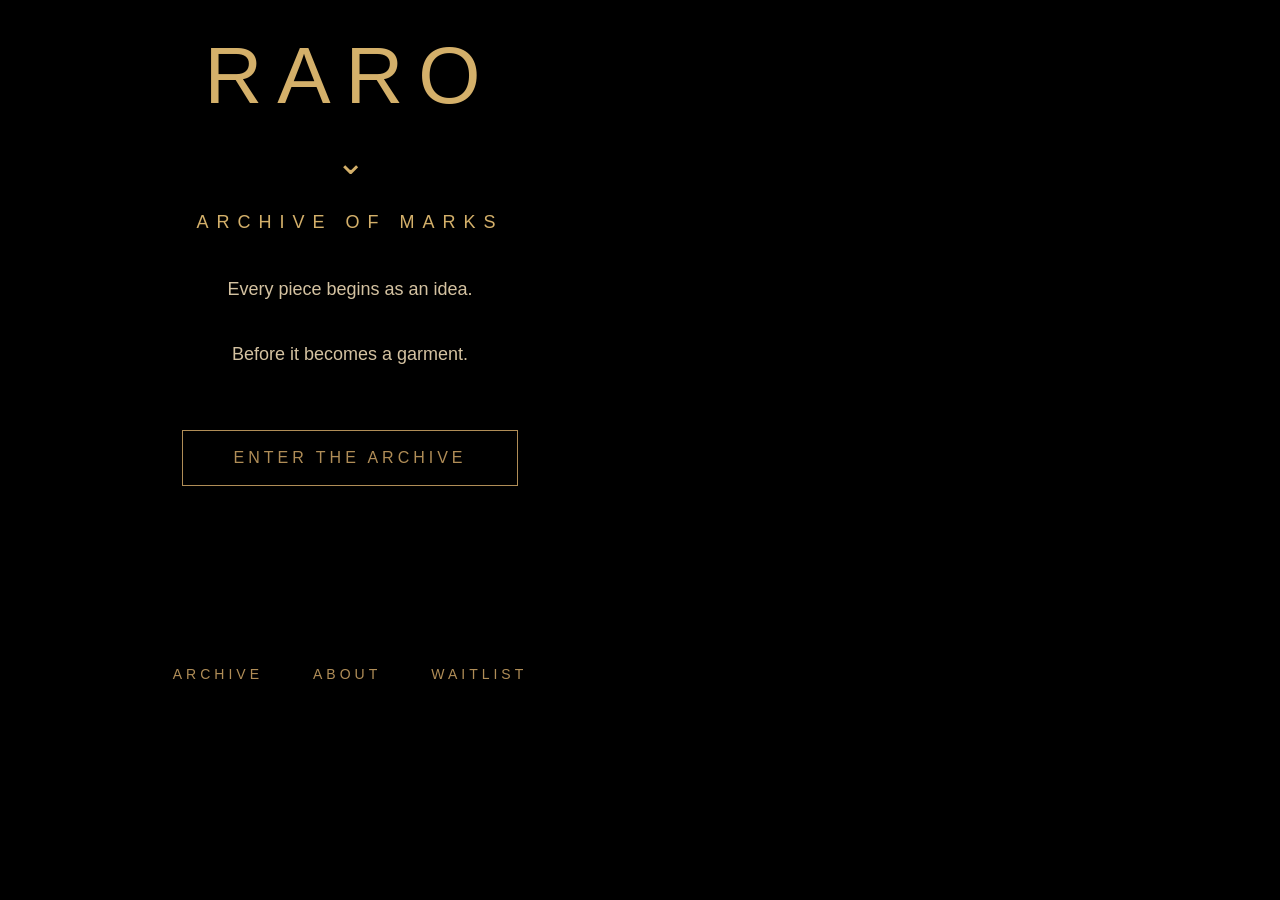
==== index.html @ 1514c373 "Update index.html" ====
<!DOCTYPE html>
<html lang="en">

<head>

<meta charset="UTF-8">

<meta name="viewport" content="width=device-width, initial-scale=1.0">

<title>RARO</title>

<style>

*{
margin:0;
padding:0;
box-sizing:border-box;
}

body{
    background:#000;
    color:#d4b06a;
    margin:0;
    font-family:Arial, sans-serif;
}

.about-container{
    max-width:700px;
    margin:auto;
    padding:80px 30px;
    text-align:center;
}

.logo{
    font-size:4rem;
    letter-spacing:12px;
    margin-bottom:40px;
}

.archive-title{
    font-size:1rem;
    letter-spacing:5px;
    margin-bottom:40px;
}

.intro{
    font-size:1.2rem;
    line-height:1.8;
    color:#d8d0c5;
    margin-bottom:80px;
}

.section-title{
    font-size:0.9rem;
    letter-spacing:5px;
    margin-bottom:25px;
}

.section-text{
    color:#d8d0c5;
    line-height:2;
    font-size:1rem;
}

.container{

text-align:center;

max-width:700px;

padding:30px;

}

.logo{

font-size:80px;

letter-spacing:15px;

font-weight:300;

margin-bottom:20px;

}

.symbol{

font-size:35px;

margin-bottom:30px;

}

.archive{

letter-spacing:8px;

font-size:18px;

margin-bottom:40px;

}

.description{

color:#d4c2a1;

font-size:18px;

line-height:1.8;

margin-bottom:60px;

}

.enter{

display:inline-block;

padding:18px 50px;

border:1px solid #b08d57;

color:#b08d57;

text-decoration:none;

letter-spacing:4px;

transition:0.3s;

margin-bottom:60px;

}

.enter:hover{

background:#b08d57;

color:black;

}


.bottom{
    display:flex;
    justify-content:center;
    gap:50px;
    margin-top:60px;
}

.bottom a{
    color:#b08d57;
    text-decoration:none;
    letter-spacing:4px;
    font-size:14px;
    white-space:nowrap;
}
.glow{

position:absolute;

width:500px;

height:500px;

background:radial-gradient(circle,
rgba(176,141,87,0.18) 0%,
rgba(176,141,87,0.04) 40%,
transparent 70%);

filter:blur(50px);

z-index:-1;

}
.mark-container{
    margin:50px 0;
}

.raro-mark{
    width:140px;
    max-width:40%;
    height:auto;
}
    .collections{
    margin-top:40px;
    display:flex;
    flex-wrap:wrap;
    justify-content:center;
    gap:20px;
}

.collections div{
    color:#d4b06a;
    letter-spacing:4px;
    font-size:0.9rem;
}
a,
a:visited,
a:hover,
a:active{

color:#b08d57;
text-decoration:none;

}
</style>

</head>

<body>

<div class="container">

    <div class="logo">RARO</div>

    <div class="symbol">⌄</div>

    <div class="archive">
        ARCHIVE OF MARKS
    </div>

    <div class="description">
        Every piece begins as an idea.
        <br><br>
        Before it becomes a garment.
    </div>

    <a href="archive.html" class="enter">
        ENTER THE ARCHIVE
    </a>

<div class="bottom">

    <div class="bottom">

<a href="archive.html">
ARCHIVE
</a>

<a href="about.html">
ABOUT
</a>

<a href="waitlist.html">
WAITLIST
</a>

</div>


</body>
</html>
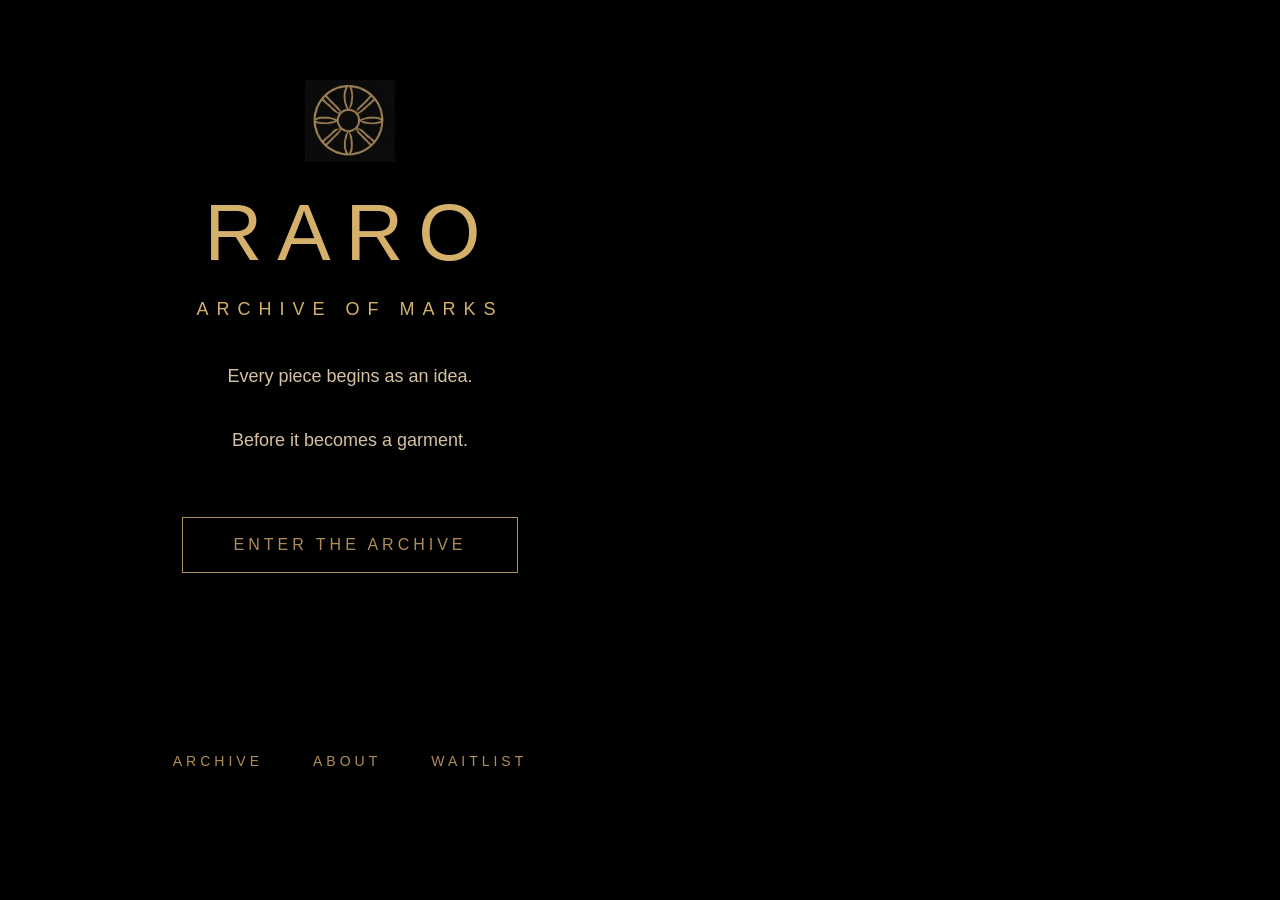
==== commit a08b4450: "Update index.html" ====
--- a/index.html
+++ b/index.html
@@ -206,6 +206,25 @@
 text-decoration:none;
 
 }
+  .mark-container{
+
+margin-bottom:25px;
+
+}
+
+.raro-mark{
+
+width:90px;
+
+height:auto;
+
+display:block;
+
+margin:0 auto;
+
+opacity:.95;
+
+}  
 </style>
 
 </head>
@@ -213,10 +232,16 @@
 <body>
 
 <div class="container">
+    <div class="mark-container">
+
+<img
+src="RARO_MASTER/02_MASTER_ASSETS/00B72C45-AAB4-4D9D-A816-0C7C8D6F47F0.jpeg"
+alt="RARO Mark"
+class="raro-mark">
+
+</div>
 
     <div class="logo">RARO</div>
-
-    <div class="symbol">⌄</div>
 
     <div class="archive">
         ARCHIVE OF MARKS
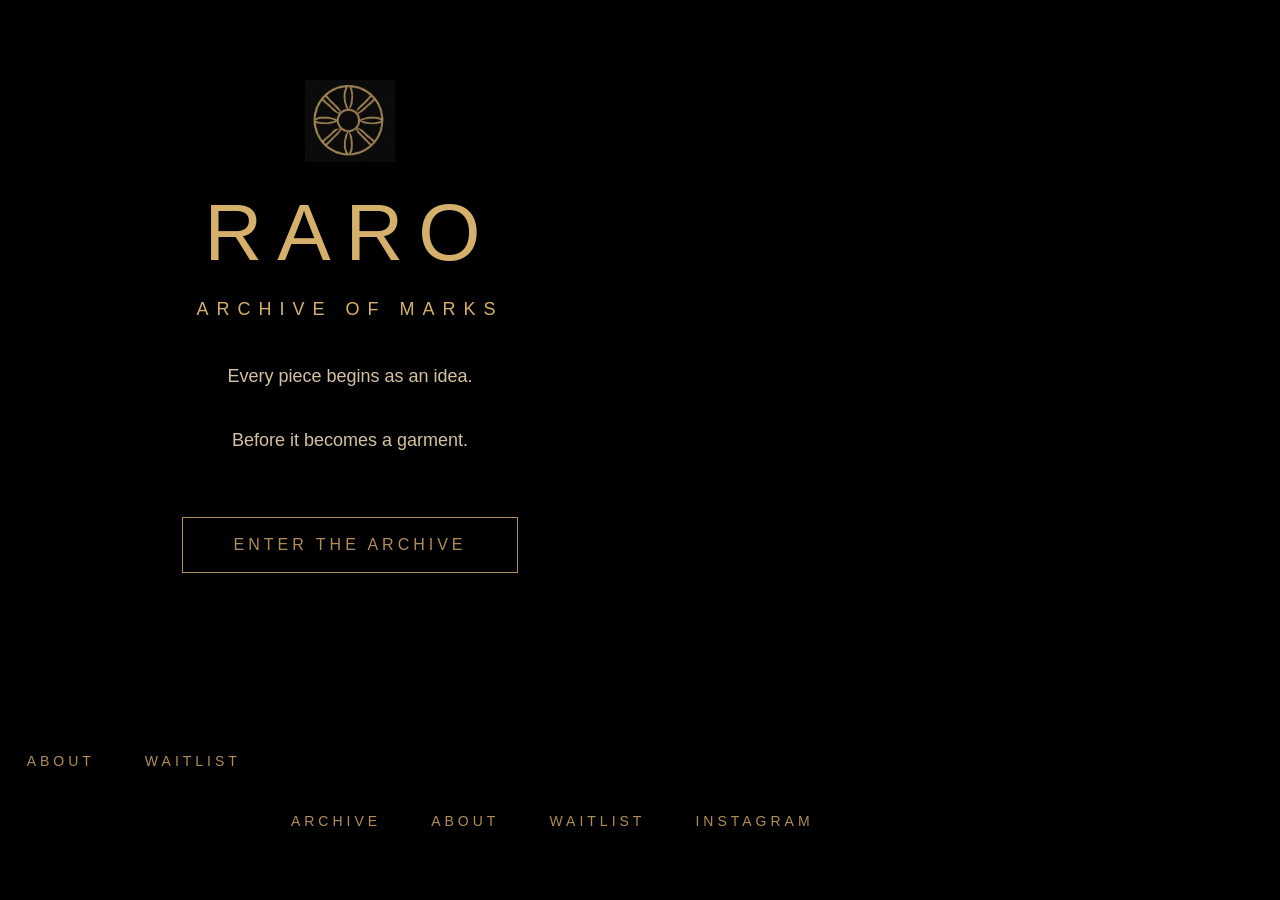
==== commit 22ff401d: "Update index.html" ====
--- a/index.html
+++ b/index.html
@@ -273,6 +273,24 @@
 WAITLIST
 </a>
 
+<div class="bottom">
+
+<a href="archive.html">
+ARCHIVE
+</a>
+
+<a href="about.html">
+ABOUT
+</a>
+
+<a href="waitlist.html">
+WAITLIST
+</a>
+
+<a href="https://www.instagram.com/964raro?igsh=cXNmcWthMWxzYWw5" target="_blank">
+INSTAGRAM
+</a>
+
 </div>
 
 
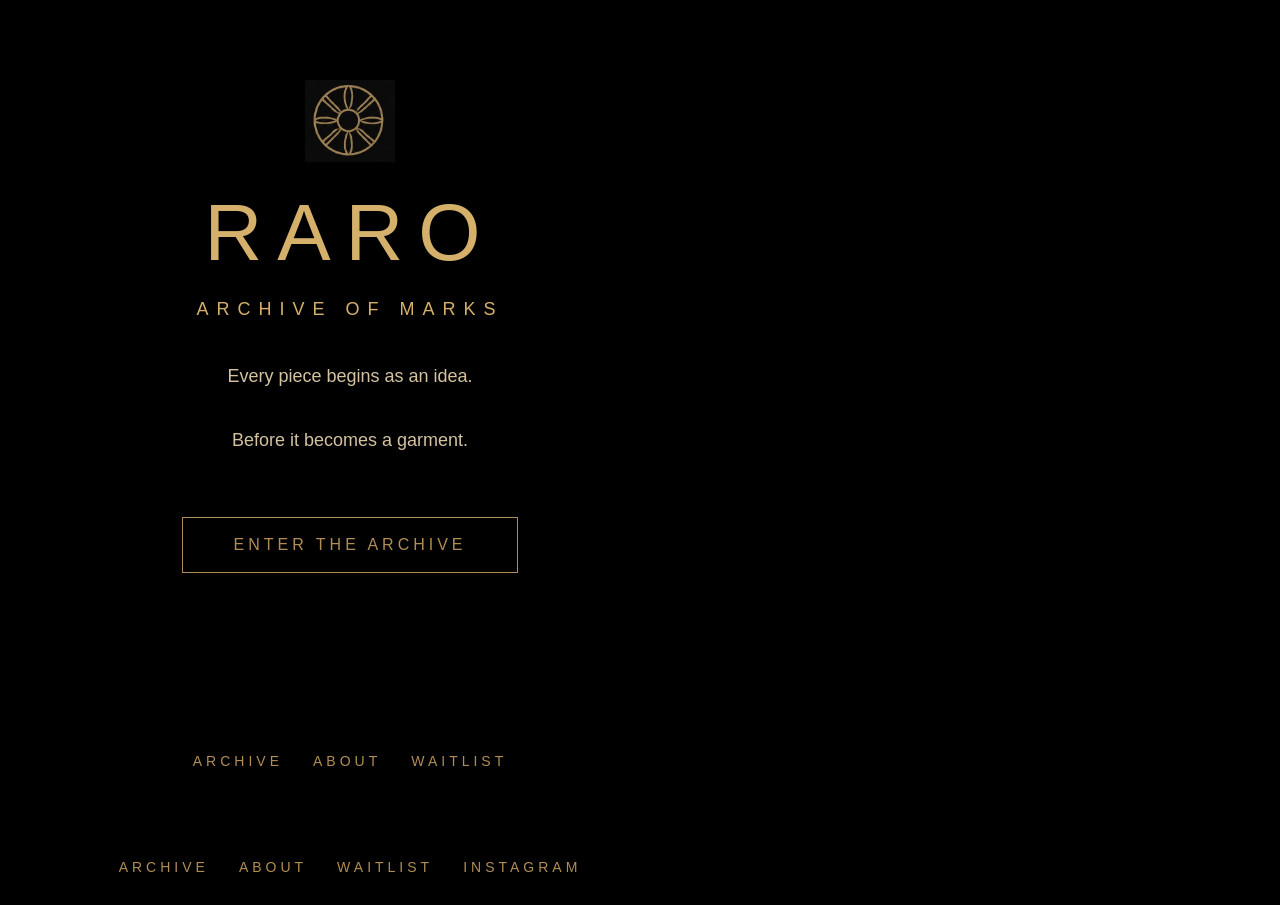
==== commit 2754add8: "Update index.html" ====
--- a/index.html
+++ b/index.html
@@ -146,8 +146,9 @@
 .bottom{
     display:flex;
     justify-content:center;
-    gap:50px;
+    gap:30px;
     margin-top:60px;
+    flex-wrap:wrap;
 }
 
 .bottom a{
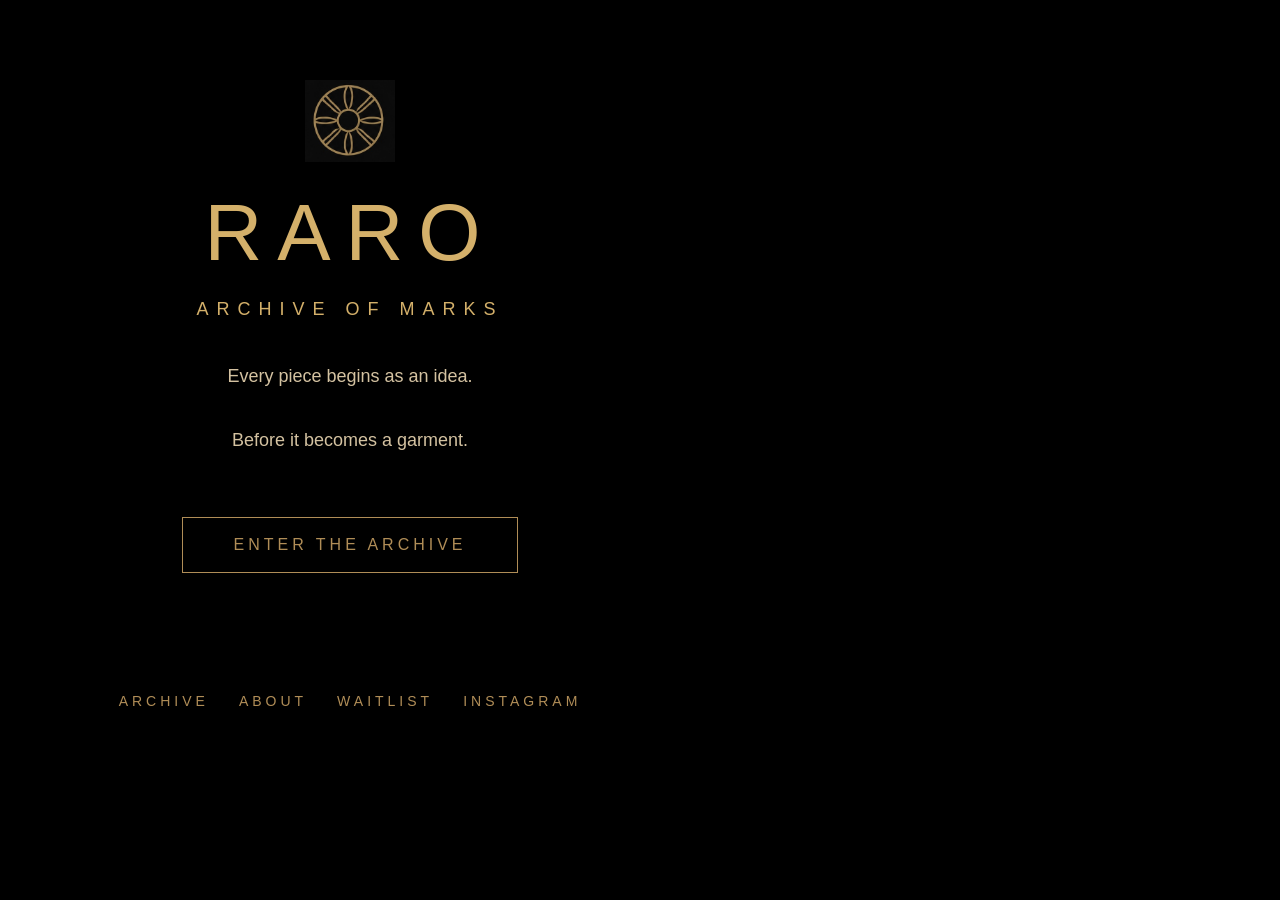
==== commit 6c16dcdc: "Update index.html" ====
--- a/index.html
+++ b/index.html
@@ -258,9 +258,9 @@
         ENTER THE ARCHIVE
     </a>
 
+
+
 <div class="bottom">
-
-    <div class="bottom">
 
 <a href="archive.html">
 ARCHIVE
@@ -274,20 +274,6 @@
 WAITLIST
 </a>
 
-<div class="bottom">
-
-<a href="archive.html">
-ARCHIVE
-</a>
-
-<a href="about.html">
-ABOUT
-</a>
-
-<a href="waitlist.html">
-WAITLIST
-</a>
-
 <a href="https://www.instagram.com/964raro?igsh=cXNmcWthMWxzYWw5" target="_blank">
 INSTAGRAM
 </a>
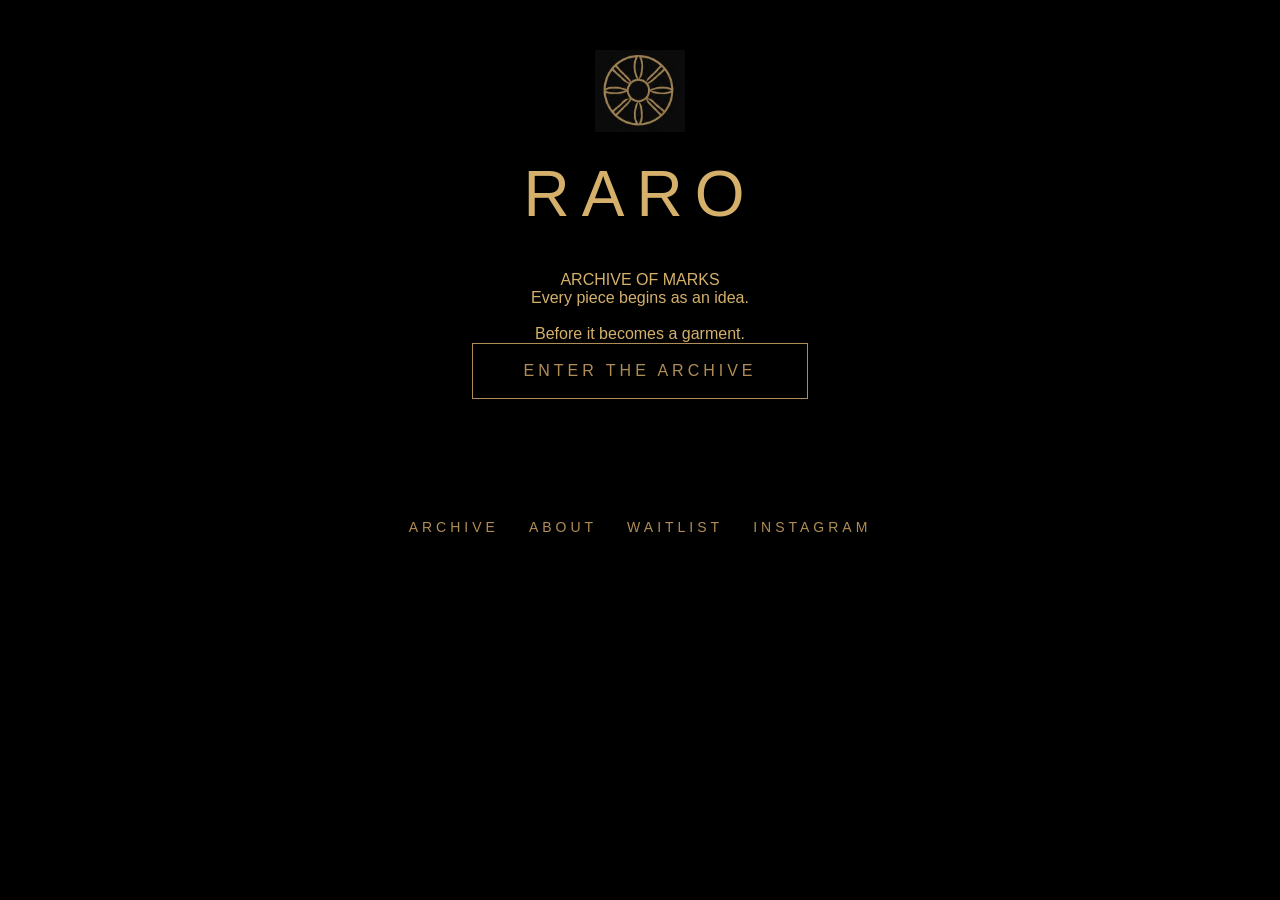
==== commit e6acb6da: "Update index.html" ====
--- a/index.html
+++ b/index.html
@@ -9,225 +9,14 @@
 
 <title>RARO</title>
 
-<style>
+<link rel="icon"
+type="image/png"
+href="RARO_MASTER/02_MASTER_ASSETS/IMG_2433.png">
 
-*{
-margin:0;
-padding:0;
-box-sizing:border-box;
-}
+<link rel="apple-touch-icon"
+href="RARO_MASTER/02_MASTER_ASSETS/IMG_2433.png">
 
-body{
-    background:#000;
-    color:#d4b06a;
-    margin:0;
-    font-family:Arial, sans-serif;
-}
-
-.about-container{
-    max-width:700px;
-    margin:auto;
-    padding:80px 30px;
-    text-align:center;
-}
-
-.logo{
-    font-size:4rem;
-    letter-spacing:12px;
-    margin-bottom:40px;
-}
-
-.archive-title{
-    font-size:1rem;
-    letter-spacing:5px;
-    margin-bottom:40px;
-}
-
-.intro{
-    font-size:1.2rem;
-    line-height:1.8;
-    color:#d8d0c5;
-    margin-bottom:80px;
-}
-
-.section-title{
-    font-size:0.9rem;
-    letter-spacing:5px;
-    margin-bottom:25px;
-}
-
-.section-text{
-    color:#d8d0c5;
-    line-height:2;
-    font-size:1rem;
-}
-
-.container{
-
-text-align:center;
-
-max-width:700px;
-
-padding:30px;
-
-}
-
-.logo{
-
-font-size:80px;
-
-letter-spacing:15px;
-
-font-weight:300;
-
-margin-bottom:20px;
-
-}
-
-.symbol{
-
-font-size:35px;
-
-margin-bottom:30px;
-
-}
-
-.archive{
-
-letter-spacing:8px;
-
-font-size:18px;
-
-margin-bottom:40px;
-
-}
-
-.description{
-
-color:#d4c2a1;
-
-font-size:18px;
-
-line-height:1.8;
-
-margin-bottom:60px;
-
-}
-
-.enter{
-
-display:inline-block;
-
-padding:18px 50px;
-
-border:1px solid #b08d57;
-
-color:#b08d57;
-
-text-decoration:none;
-
-letter-spacing:4px;
-
-transition:0.3s;
-
-margin-bottom:60px;
-
-}
-
-.enter:hover{
-
-background:#b08d57;
-
-color:black;
-
-}
-
-
-.bottom{
-    display:flex;
-    justify-content:center;
-    gap:30px;
-    margin-top:60px;
-    flex-wrap:wrap;
-}
-
-.bottom a{
-    color:#b08d57;
-    text-decoration:none;
-    letter-spacing:4px;
-    font-size:14px;
-    white-space:nowrap;
-}
-.glow{
-
-position:absolute;
-
-width:500px;
-
-height:500px;
-
-background:radial-gradient(circle,
-rgba(176,141,87,0.18) 0%,
-rgba(176,141,87,0.04) 40%,
-transparent 70%);
-
-filter:blur(50px);
-
-z-index:-1;
-
-}
-.mark-container{
-    margin:50px 0;
-}
-
-.raro-mark{
-    width:140px;
-    max-width:40%;
-    height:auto;
-}
-    .collections{
-    margin-top:40px;
-    display:flex;
-    flex-wrap:wrap;
-    justify-content:center;
-    gap:20px;
-}
-
-.collections div{
-    color:#d4b06a;
-    letter-spacing:4px;
-    font-size:0.9rem;
-}
-a,
-a:visited,
-a:hover,
-a:active{
-
-color:#b08d57;
-text-decoration:none;
-
-}
-  .mark-container{
-
-margin-bottom:25px;
-
-}
-
-.raro-mark{
-
-width:90px;
-
-height:auto;
-
-display:block;
-
-margin:0 auto;
-
-opacity:.95;
-
-}  
-</style>
-
+<link rel="stylesheet" href="css/brand.css">
 </head>
 
 <body>
--- a/css/brand.css
+++ b/css/brand.css
@@ -0,0 +1,172 @@
+<style>
+
+*{
+margin:0;
+padding:0;
+box-sizing:border-box;
+}
+
+body{
+    background:#000;
+    color:#d4b06a;
+    margin:0;
+    font-family:Arial, sans-serif;
+}
+
+.about-container{
+    max-width:700px;
+    margin:auto;
+    padding:80px 30px;
+    text-align:center;
+}
+
+.logo{
+    font-size:4rem;
+    letter-spacing:12px;
+    margin-bottom:40px;
+}
+
+.archive-title{
+    font-size:1rem;
+    letter-spacing:5px;
+    margin-bottom:40px;
+}
+
+.intro{
+    font-size:1.2rem;
+    line-height:1.8;
+    color:#d8d0c5;
+    margin-bottom:80px;
+}
+
+.section-title{
+    font-size:0.9rem;
+    letter-spacing:5px;
+    margin-bottom:25px;
+}
+
+.section-text{
+    color:#d8d0c5;
+    line-height:2;
+    font-size:1rem;
+}
+
+.container{
+
+text-align:center;
+
+}
+
+.enter{
+
+display:inline-block;
+
+padding:18px 50px;
+
+border:1px solid #b08d57;
+
+color:#b08d57;
+
+text-decoration:none;
+
+letter-spacing:4px;
+
+transition:0.3s;
+
+margin-bottom:60px;
+
+}
+
+.enter:hover{
+
+background:#b08d57;
+
+color:black;
+
+}
+
+
+.bottom{
+    display:flex;
+    justify-content:center;
+    gap:30px;
+    margin-top:60px;
+    flex-wrap:wrap;
+}
+
+.bottom a{
+    color:#b08d57;
+    text-decoration:none;
+    letter-spacing:4px;
+    font-size:14px;
+    white-space:nowrap;
+}
+.glow{
+
+position:absolute;
+
+width:500px;
+
+height:500px;
+
+background:radial-gradient(circle,
+rgba(176,141,87,0.18) 0%,
+rgba(176,141,87,0.04) 40%,
+transparent 70%);
+
+filter:blur(50px);
+
+z-index:-1;
+
+}
+.mark-container{
+    margin:50px 0;
+}
+
+.raro-mark{
+    width:140px;
+    max-width:40%;
+    height:auto;
+}
+    .collections{
+    margin-top:40px;
+    display:flex;
+    flex-wrap:wrap;
+    justify-content:center;
+    gap:20px;
+}
+
+.collections div{
+    color:#d4b06a;
+    letter-spacing:4px;
+    font-size:0.9rem;
+}
+a,
+a:visited,
+a:hover,
+a:active{
+
+color:#b08d57;
+text-decoration:none;
+
+}
+  .mark-container{
+
+margin-bottom:25px;
+
+}
+
+.raro-mark{
+
+width:90px;
+
+height:auto;
+
+display:block;
+
+margin:0 auto;
+
+opacity:.95;
+
+}  
+</style>
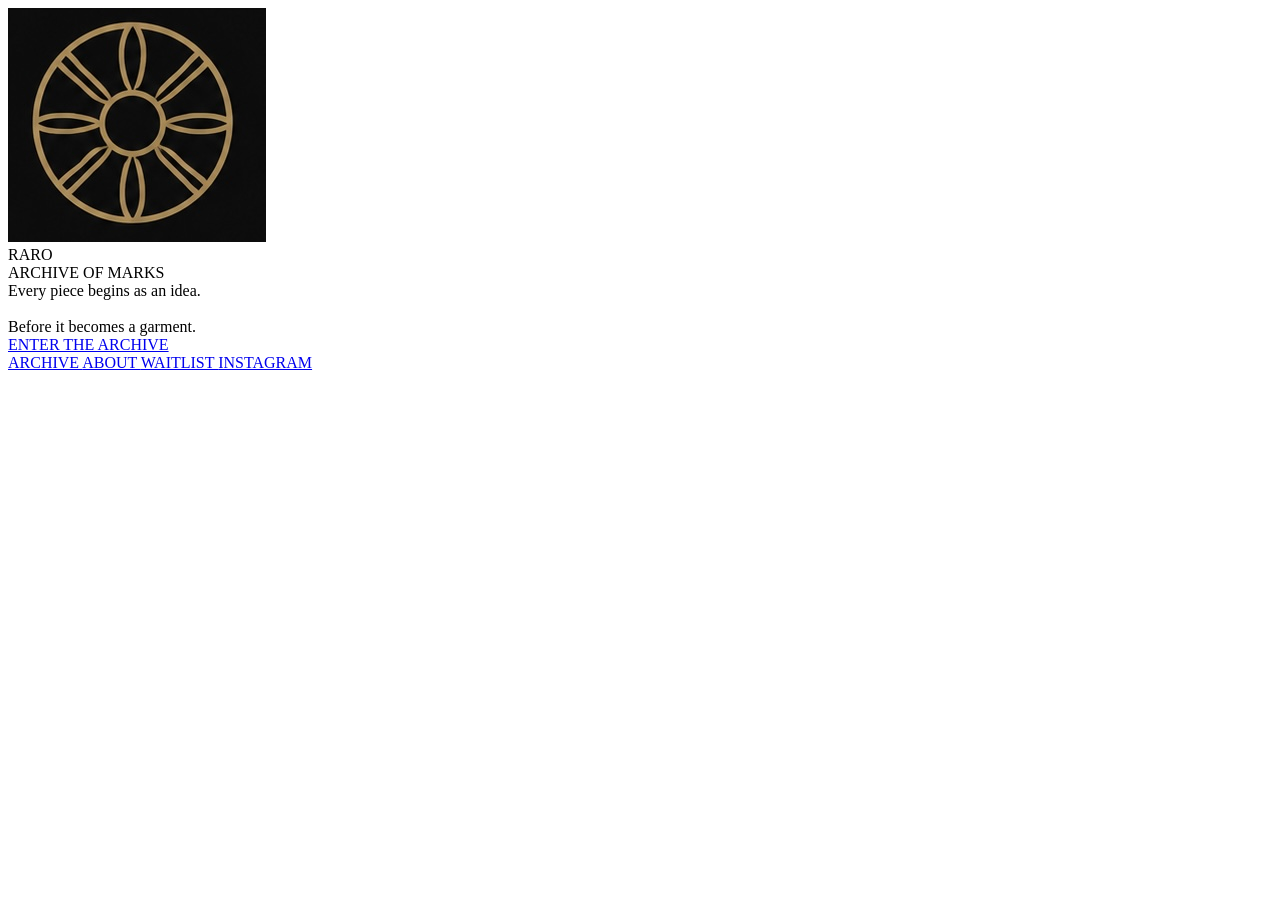
==== commit fb3272d0: "Update index.html" ====
--- a/index.html
+++ b/index.html
@@ -8,13 +8,6 @@
 <meta name="viewport" content="width=device-width, initial-scale=1.0">
 
 <title>RARO</title>
-
-<link rel="icon"
-type="image/png"
-href="RARO_MASTER/02_MASTER_ASSETS/IMG_2433.png">
-
-<link rel="apple-touch-icon"
-href="RARO_MASTER/02_MASTER_ASSETS/IMG_2433.png">
 
 <link rel="stylesheet" href="css/brand.css">
 </head>
--- a/css/brand.css
+++ b/css/brand.css
@@ -1,172 +1 @@
-<style>
 
-*{
-margin:0;
-padding:0;
-box-sizing:border-box;
-}
-
-body{
-    background:#000;
-    color:#d4b06a;
-    margin:0;
-    font-family:Arial, sans-serif;
-}
-
-.about-container{
-    max-width:700px;
-    margin:auto;
-    padding:80px 30px;
-    text-align:center;
-}
-
-.logo{
-    font-size:4rem;
-    letter-spacing:12px;
-    margin-bottom:40px;
-}
-
-.archive-title{
-    font-size:1rem;
-    letter-spacing:5px;
-    margin-bottom:40px;
-}
-
-.intro{
-    font-size:1.2rem;
-    line-height:1.8;
-    color:#d8d0c5;
-    margin-bottom:80px;
-}
-
-.section-title{
-    font-size:0.9rem;
-    letter-spacing:5px;
-    margin-bottom:25px;
-}
-
-.section-text{
-    color:#d8d0c5;
-    line-height:2;
-    font-size:1rem;
-}
-
-.container{
-
-text-align:center;
-
-}
-
-.enter{
-
-display:inline-block;
-
-padding:18px 50px;
-
-border:1px solid #b08d57;
-
-color:#b08d57;
-
-text-decoration:none;
-
-letter-spacing:4px;
-
-transition:0.3s;
-
-margin-bottom:60px;
-
-}
-
-.enter:hover{
-
-background:#b08d57;
-
-color:black;
-
-}
-
-
-.bottom{
-    display:flex;
-    justify-content:center;
-    gap:30px;
-    margin-top:60px;
-    flex-wrap:wrap;
-}
-
-.bottom a{
-    color:#b08d57;
-    text-decoration:none;
-    letter-spacing:4px;
-    font-size:14px;
-    white-space:nowrap;
-}
-.glow{
-
-position:absolute;
-
-width:500px;
-
-height:500px;
-
-background:radial-gradient(circle,
-rgba(176,141,87,0.18) 0%,
-rgba(176,141,87,0.04) 40%,
-transparent 70%);
-
-filter:blur(50px);
-
-z-index:-1;
-
-}
-.mark-container{
-    margin:50px 0;
-}
-
-.raro-mark{
-    width:140px;
-    max-width:40%;
-    height:auto;
-}
-    .collections{
-    margin-top:40px;
-    display:flex;
-    flex-wrap:wrap;
-    justify-content:center;
-    gap:20px;
-}
-
-.collections div{
-    color:#d4b06a;
-    letter-spacing:4px;
-    font-size:0.9rem;
-}
-a,
-a:visited,
-a:hover,
-a:active{
-
-color:#b08d57;
-text-decoration:none;
-
-}
-  .mark-container{
-
-margin-bottom:25px;
-
-}
-
-.raro-mark{
-
-width:90px;
-
-height:auto;
-
-display:block;
-
-margin:0 auto;
-
-opacity:.95;
-
-}  
-</style>
